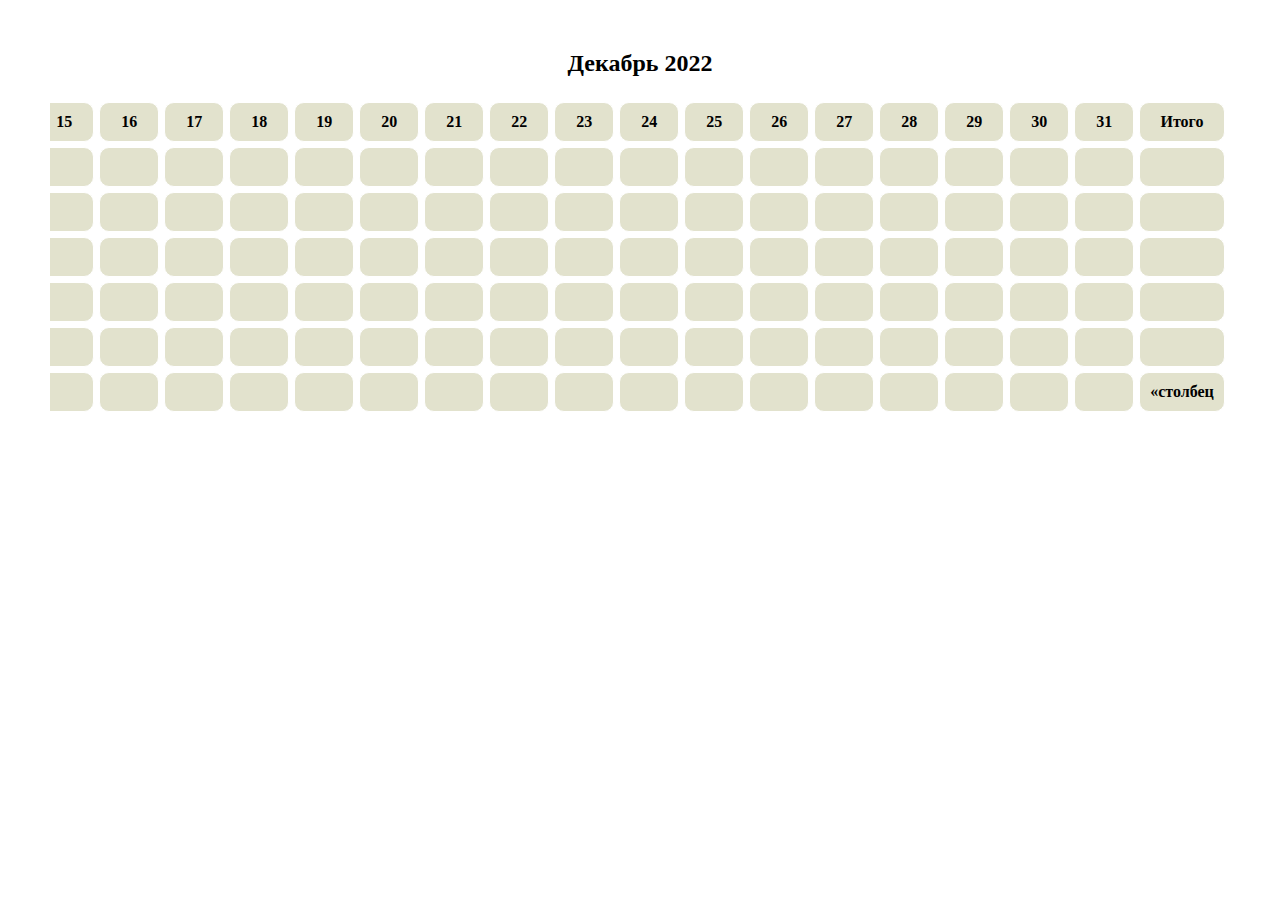
==== src/index.html @ 865b36bd "add current table full complect" ====
<!DOCTYPE html>
<html lang="en">
<head>
 <meta charset="UTF-8">
 <meta http-equiv="X-UA-Compatible" content="IE=edge">
 <meta name="viewport" content="width=device-width, initial-scale=1.0">
 <link rel="shortcut icon" href="favicon.ico" type="image/x-icon">
 <link rel="stylesheet" href="../styles/index.css">
 <script defer src="./index.js"></script>
 <title>Reports</title>
</head>
<body>
 <div class="app"></div>
</body>
</html>
---- styles/index.css ----
* {
 margin: 0;
 padding: 0;
 box-sizing: border-box;
}

.app {
 padding: 50px;
}

.wrapper-table_title {
 text-align: center;
 margin-bottom: 20px;
}

table {
 border-spacing: 5px;
 overflow-x: auto;
 display: block;
}

td, th {
 position: relative;
 min-width: 60px;
 border: 1px solid rgb(255, 255, 255);
 padding: 10px;
 background-color: rgba(223, 223, 200, 0.9);
 border-radius: 10px;
 font-family: 'Choco cooky';
 text-align: center;
}

td:focus {
 transform: scale(1.2);
 transition: all ease 1s;
 outline: 2px solid rgb(100, 57, 139);
 outline-offset: -4px ;
 border: none;
 color: rgb(100, 57, 139);
}
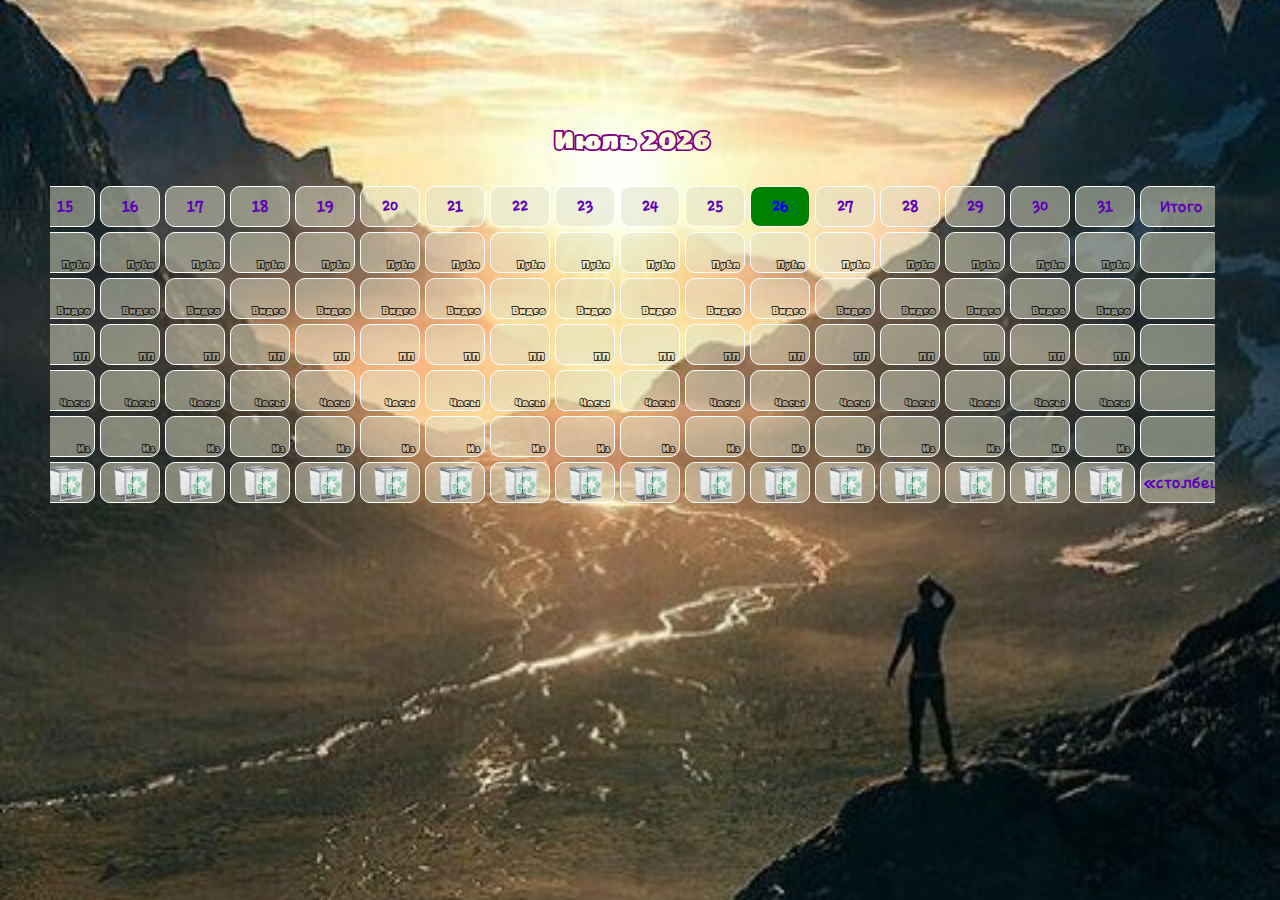
==== commit 845df880: "table full and slide all complete and more" ====
--- a/src/index.html
+++ b/src/index.html
@@ -5,7 +5,11 @@
  <meta http-equiv="X-UA-Compatible" content="IE=edge">
  <meta name="viewport" content="width=device-width, initial-scale=1.0">
  <link rel="shortcut icon" href="favicon.ico" type="image/x-icon">
+ <link rel="stylesheet" href="../assets/fonts/stylesheet.css">
+ <link rel="stylesheet" href="../assets/fonts/stylesheet_Arturo_Black_outline.css">
+ <link rel="stylesheet" href="../assets/fonts/stylesheet_Natasha.css">
  <link rel="stylesheet" href="../styles/index.css">
+ <script defer src="./core/utils/settings.js"></script>
  <script defer src="./index.js"></script>
  <title>Reports</title>
 </head>
--- a/assets/fonts/stylesheet.css
+++ b/assets/fonts/stylesheet.css
@@ -0,0 +1,12 @@
+@font-face {
+    font-family: 'Choco cooky';
+    src: url('Chococooky.eot');
+    src: url('Chococooky.eot?#iefix') format('embedded-opentype'),
+        url('Chococooky.woff2') format('woff2'),
+        url('Chococooky.woff') format('woff'),
+        url('Chococooky.svg#Chococooky') format('svg');
+    font-weight: normal;
+    font-style: normal;
+    font-display: swap;
+}
+
--- a/assets/fonts/stylesheet_Arturo_Black_outline.css
+++ b/assets/fonts/stylesheet_Arturo_Black_outline.css
@@ -0,0 +1,12 @@
+@font-face {
+    font-family: 'Arturo Black outline';
+    src: url('Arturo-Heavyoutline.eot');
+    src: url('Arturo-Heavyoutline.eot?#iefix') format('embedded-opentype'),
+        url('Arturo-Heavyoutline.woff2') format('woff2'),
+        url('Arturo-Heavyoutline.woff') format('woff'),
+        url('Arturo-Heavyoutline.ttf') format('truetype'),
+        url('Arturo-Heavyoutline.svg#Arturo-Heavyoutline') format('svg');
+    font-weight: 900;
+    font-style: normal;
+    font-display: swap;
+}--- a/assets/fonts/stylesheet_Natasha.css
+++ b/assets/fonts/stylesheet_Natasha.css
@@ -0,0 +1,13 @@
+@font-face {
+    font-family: 'Natasha';
+    src: url('Natasha.eot');
+    src: url('Natasha.eot?#iefix') format('embedded-opentype'),
+        url('Natasha.woff2') format('woff2'),
+        url('Natasha.woff') format('woff'),
+        url('Natasha.ttf') format('truetype'),
+        url('Natasha.svg#Natasha') format('svg');
+    font-weight: bold;
+    font-style: normal;
+    font-display: swap;
+}
+
--- a/styles/index.css
+++ b/styles/index.css
@@ -4,37 +4,250 @@
  box-sizing: border-box;
 }
 
+body {
+ font-family: 'Arturo Black outline';
+ background: url('../assets/images/human.jpg')no-repeat center center / cover;
+ width: 100vw;
+ height: 100vh;
+ overflow: hidden;
+}
+
 .app {
  padding: 50px;
 }
 
+.container {
+ max-width: 1200px;
+ width: 100%;
+ margin: 0 auto;
+}
+
+.current_table {
+}
+
+.slider {
+ position: relative;
+}
+
+.slider-list {
+}
+
+.slider-track {
+}
+
+.slide {
+ position: absolute;
+ transition: all 1.5s ease-in-out 0s;
+ left: 0;
+ transform: translateY(20%);
+}
+
+.slide.previous {
+ left: -102%;
+}
+
+.slide.next {
+ left: 102%;
+}
+
 .wrapper-table_title {
+ color: purple;
  text-align: center;
  margin-bottom: 20px;
+ line-height: 35px;
 }
 
 table {
+ width: 91vw;
  border-spacing: 5px;
  overflow-x: auto;
  display: block;
+ scroll-behavior: smooth;
 }
 
 td, th {
  position: relative;
  min-width: 60px;
+ height: 41px;
  border: 1px solid rgb(255, 255, 255);
- padding: 10px;
- background-color: rgba(223, 223, 200, 0.9);
+ padding: 10px 2px;
+ background: rgba(223, 223, 200, 0.5);
  border-radius: 10px;
  font-family: 'Choco cooky';
  text-align: center;
+ font-weight: bold;
+ color: rgb(94, 0, 183);
+}
+
+td {
+ position: relative;
+ font-size: 0;
+ transition: font-size 2s ease-out;
 }
 
 td:focus {
  transform: scale(1.2);
- transition: all ease 1s;
+ transition: transform ease 1s, font-size 1s ease-out;
  outline: 2px solid rgb(100, 57, 139);
  outline-offset: -4px ;
  border: none;
  color: rgb(100, 57, 139);
 }
+
+.cell {
+ padding: 4px 2px 16px;
+}
+
+.sum{
+ padding: 10px 2px;
+ font-size: 18px;
+}
+
+.publ:after, .video:after, .pp:after, .hours:after, .iz:after {
+ position: absolute;
+ bottom: 2%;
+ right: 7%;
+ color: black;
+ font-size: 0px;
+ font-family: 'Arturo Black outline';
+ transition: font-size 1s ease-out 0.5s;
+}
+
+.publ.content:after, .video.content:after, .pp.content:after, .hours.content:after, .iz.content:after {
+ font-size: 9px;
+}
+
+.publ:after {
+ content: 'Публ';
+}
+
+.video:after {
+ content: 'Видео';
+}
+
+.pp:after {
+ content: 'ПП';
+}
+
+.hours:after {
+ content: 'Часы';
+}
+
+.iz:after {
+ content: 'Из';
+}
+
+.days {
+ transition: all 1s ease-out 1.5s;
+}
+
+.days.days_today {
+ background: green;
+ color: blue;
+}
+
+.btn_delete_values {
+ position: relative;
+ cursor: pointer;
+ background: rgba(223, 223, 200, 0.5) url(../assets/images/recycle.png) no-repeat center center / contain;
+ transition: background 1s ease-out;
+}
+
+.btn_delete_values:hover {
+ transform: scale(1.1);
+ transition: transform 0.5s ease;
+ transition: background 1s ease-out;
+}
+
+.btn_delete_values:hover:after {
+ width: 90%;
+}
+
+.btn_delete_values::after {
+ position: absolute;
+ content: '';
+ height: 2px;
+ width: 0%;
+ background-color: black;
+ bottom: 0;
+ left: 5%;
+ transition: width 0.5s ease;
+}
+
+.btn_delete_values::after {
+}
+
+.wrapper_buttons {
+ display: flex;
+ opacity: 1;
+ transition: opacity 1s ease-out;
+}
+
+.wrapper_buttons.hide {
+ opacity: 0;
+}
+
+.wrapper_previous, .wrapper_next {
+ position: absolute;
+ top: 60px;
+ background-color: rgba(223, 223, 200, 0.5);
+ border-right: 0px solid #ffffffad;
+ border-left: 0px solid #ffffffad;
+ width: 39px;
+ height: -webkit-fill-available;
+ border-radius: 5px;
+ transition: all 0.3s ease-out;
+}
+
+.wrapper_previous {
+ left: -40px;
+}
+
+.wrapper_next {
+ right: -40px;
+}
+
+.wrapper_previous:active, .wrapper_next:active {
+ transform: scale(0.98);
+ transition: transform 0.1s;
+}
+
+.wrapper_previous:active {
+ left: -43.5px;
+}
+
+.wrapper_next:active {
+ right: -43.5px;
+}
+
+.wrapper_previous:hover {
+ border-right: 39px solid #ffffffad;
+ cursor: pointer;
+}
+
+.wrapper_next:hover {
+ border-left: 39px solid #ffffffad;
+ cursor: pointer;
+}
+
+.button_previous, .button_next {
+ position: absolute;
+ top:50%;
+ transform: translateY(-50%);
+ width: 20px;
+ height: 20px;
+ border-top: 20px solid transparent;
+ border-bottom: 20px solid transparent;
+ z-index: 2;
+}
+
+.button_previous {
+ border-right: 30px solid #5f7599ad;
+ left: 4px;
+
+}
+
+.button_next {
+ border-left: 30px solid #5f7599ad;
+ right: 4px;
+}